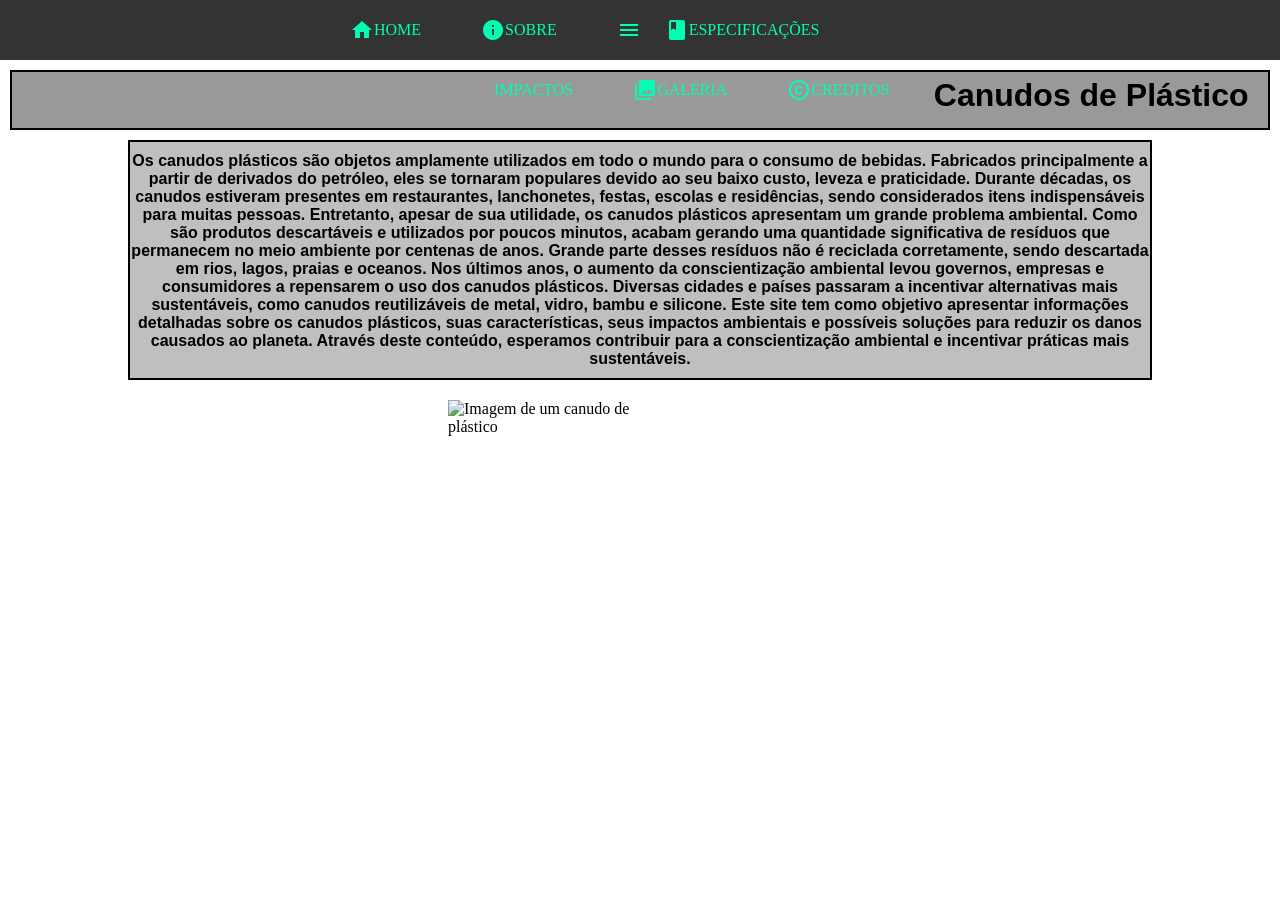
==== index.html @ c0c81f65 "Add files via upload" ====
<!DOCTYPE html> 
<html lang="pt-br"> 
	
	<head>
       
		<title>Canudinho de Plastico</title>
	    <meta charset="utf-8"/> 
		<meta name="viewport" content="width=device-width, inicial-scale=1"/> 
		<link rel="icon"  type="image/png" href="img\iconecanudo.png"> 
	   	<link rel="stylesheet" type="text/css" href="estilo.css"> 
		<link href="https://fonts.googleapis.com.css?family=Roboto" rel="slylesheet">
		<link href="https://fonts.googleapis.com/icon?family=Material+Icons" rel="stylesheet">
	</head>
	
	<body>
	   
		<div id="menu">
		 <ul>
			<li> <a href="index.html"><i class="material-icons right">home</i>Home</a></li>
			<li> <a href="sobre.html"><i class="material-icons right">info</i>Sobre</a></li>
			<li> <a href="especificações.html"><i class="material-icons right">menu_book</i>Especificações</a></li>
			<li> <a href="impactos.html"><i class="material-icons right">forest</i>Impactos</a></li>
			<li> <a href="galeria.html"><i class="material-icons right">photo_library</i>Galeria</a></li>
			<li> <a href="creditos.html"><i class="material-icons right">copyright</i>Creditos</a></li>
		</ul>
		</div>


		<div id="titulo">
			<h1>
				Canudos de Plástico 
			</h1>
		</div>
		<div id="textos">
			<div id="home">
				<p>
					Os canudos plásticos são objetos amplamente utilizados em todo o mundo para o consumo de bebidas. Fabricados principalmente a partir de derivados do petróleo, eles se tornaram populares devido ao seu baixo custo, leveza e praticidade. Durante décadas, os canudos estiveram presentes em restaurantes, lanchonetes, festas, escolas e residências, sendo considerados itens indispensáveis para muitas pessoas.
					Entretanto, apesar de sua utilidade, os canudos plásticos apresentam um grande problema ambiental. Como são produtos descartáveis e utilizados por poucos minutos, acabam gerando uma quantidade significativa de resíduos que permanecem no meio ambiente por centenas de anos. Grande parte desses resíduos não é reciclada corretamente, sendo descartada em rios, lagos, praias e oceanos.
					Nos últimos anos, o aumento da conscientização ambiental levou governos, empresas e consumidores a repensarem o uso dos canudos plásticos. Diversas cidades e países passaram a incentivar alternativas mais sustentáveis, como canudos reutilizáveis de metal, vidro, bambu e silicone.
					Este site tem como objetivo apresentar informações detalhadas sobre os canudos plásticos, suas características, seus impactos ambientais e possíveis soluções para reduzir os danos causados ao planeta. Através deste conteúdo, esperamos contribuir para a conscientização ambiental e incentivar práticas mais sustentáveis.
				</p>
			</div>
			<div id="img1">
				<img src="https://mimilon.com.br/_next/image?url=https%3A%2F%2Fae01.alicdn.com%2Fkf%2FSa0137f71157f40c8a48ec4c3757bd9cb8.jpg&w=384&q=75" alt="Imagem de um canudo de plástico" width="400px" height="300px">
			</div>
		</div>
    </body>
</html>
---- estilo.css ----
/* Estilizando menu com icones*/
*{
	margin: 0px;
	padding: 0px;
	box-sizing: border-box; /*Não soma o tamanho do com o padding*/
}

body{
	background: #ffffff;
	font-family: Roboto; /*importa do google e precisa colocar no html acima do link do estilo*/
	}
#menu{
	width: 100%;
	height: 60px;
	background: #333;
	color: white;
  }
#menu li{
	display:block;
	margin-left: 25%;
	margin-right: 20%;    
	}

#menu a{
	float: left;
	text-decoration:none; /*tira sublinhado dos links*/
	color: rgb(0, 255, 179);
	
	text-transform: uppercase;
	line-height: 60px;
	height: 60px;
	padding: 0px 30px; 
	display: flex;
	transition: background 0.3s, color 0.3;
	}   
 
	/* no google digita-se material icons e pega o primeiro link    material-icons que o android tambem usa */
   
#menu a:hover{ /* efeito cor mouse*/
	background: #000000;
	}

#menu i{
	height: 60px;
	line-height: 60px;
	}

#titulo{
	font-family:arial;
	text-align: center;
	background: #999999;
	padding: 5px 5px; 
	height: 60px;
	margin: 10px 10px;
	border: 2px solid #000000;
	}

#textosS {
  display: flex;         /* Coloca os blocos lado a lado */
  justify-content: center; /* Centraliza o conjunto na tela */
  align-items: flex-start; /* Alinha o topo dos dois blocos uniformemente */
  gap: 1px;             /* Cria o espaço de separação entre as duas caixas */
  width: 100%;           /* Garante que ocupe a largura total disponível */
  box-sizing: border-box;
 }
#home{
	font-family:arial;	/*define a fonte do texto*/
	font-weight:bold;	/*deixa o texto em negrito*/
	text-align: center;		/*alinha o texto ao centro*/
	background: #c0bfbf;	/*cor de fundo do bloco*/
	padding: 10px 0px;	/*espaçamento interno do bloco (10px em cima e embaixo, 0px nas laterais)*/
	height: auto;	/*ajusta a altura do bloco automaticamente com base no conteúdo*/	
	margin-left: 10%;	/*define a margem esquerda do bloco (1% da largura total)*/
	margin-right: 10%;	/*define a margem direita do bloco (51% da largura total)*/
	border: 2px solid #000000;	/*adiciona uma borda sólida de 2 pixels de largura e cor preta ao redor do bloco*/
	margin-bottom:20px;
	}

#img1{
	height: auto; 
	align-items: center;
	margin-left: 35%;
	margin-right: 50%;
	}



#sobre{
	font-family:arial;
	font-weight:bold;
	text-align: center;
	background: #b4b4b4;
	padding: 0px 0px; 
	height: auto;
	margin-left: 10%;
	margin-right: 10%;
	border: 2px solid #030303;
	margin-bottom:20px;
}

#sobre1{
	font-family:arial;
	font-weight:bold;
	text-align: center;
	background: #b4b4b4;
	padding: 0px 0px; 
	height: auto;
	margin-left: 10%;
	margin-right: 10%;
	border: 2px solid #030303;
	margin-bottom:20px;
	}

#sobre2{
	font-family:arial;
	font-weight:bold;
	text-align: left;
	background: #b4b4b4;
	padding: 0px 0px; 
	height: auto;
	margin-left: 30%;
	margin-right: 30%;
	border: 2px solid #030303;
	margin-bottom:20px;
	}

#sobre h4{
	font-family:arial;
	font-weight:bold;
	text-align: center;
	background: #b4b4b4;
	padding: 0px 0px; 
	height: auto;
	margin-left: 0%;
	margin-right: 0%;
	border: 2px solid #030303;
	margin-bottom:20px;
}
#sobre1 h4{
	font-family:arial;
	font-weight:bold;
	text-align: center;
	background: #b4b4b4;
	padding: 0px 0px; 
	height: auto;
	margin-left: 0%;
	margin-right: 0%;
	border: 2px solid #030303;
	margin-bottom:20px;
}
#sobre2 h4{
	font-family:arial;
	font-weight:bold;
	text-align: center;
	background: #b4b4b4;
	padding: 0px 0px; 
	height: auto;
	margin-left: 0%;
	margin-right: 0%;
	border: 2px solid #030303;
	margin-bottom:20px;
}

#sobre2 ul{
	margin: 0px;
	padding-left: 20px;

}
#especificações{
	font-family:arial;
	font-weight:bold;
	text-align: center;
	background: #b4b4b4;
	padding: 0px 0px; 
	height: auto;
	margin-left: 10%;
	margin-right: 10%;
	border: 2px solid #030303;
	margin-bottom:20px;
	}

#especificações h4{
	font-family:arial;
	font-weight:bold;
	text-align: center;
	background: #b4b4b4;
	padding: 0px 0px; 
	height: auto;
	margin-left: 0%;
	margin-right: 0%;
	border: 2px solid #030303;
	margin-bottom:20px;
	}

table {
    width: 80%;
    margin: auto;
    border-collapse: collapse;
}

th {
    background-color: #bdbdbd;
}

th, td {
    border: 1px solid black;
    padding: 10px;
    text-align: left;
}

#impactos h4{
	font-family:arial;
	font-weight:bold;
	text-align: center;
	background: #b4b4b4;
	padding: 0px 0px; 
	height: auto;
	margin-left: 0%;
	margin-right: 0%;
	border: 2px solid #030303;
	margin-bottom:20px;
	}

#impactos{
	font-family:arial;
	font-weight:bold;
	text-align: center;
	background: #b4b4b4;
	padding: 0px 0px; 
	height: auto;
	margin-left: 10%;
	margin-right: 10%;
	border: 2px solid #030303;
	margin-bottom:20px;
	}

#impactos ul{
	margin: 0px;
	padding-left: 20px;

}
#espaço {
  margin: 20px; /* Dá 20px de espaço em todos os lados */
  margin-top: 170px; /* Espaço apenas em cima */
  margin-bottom: 30px; /* Espaço apenas embaixo */
 }

#img{
	display: flex;
	justify-content: center;
 }
#img2{
	display: flex;
	justify-content: center;
 }


#footer{
	font-family:arial;
	font-weight:bold;
	text-align: center;
	background: #b8b8b8;
	padding: 10px 5px; 
	height: 60px;
	margin: 10px 10px;
	border: 2px solid #000000;
	}
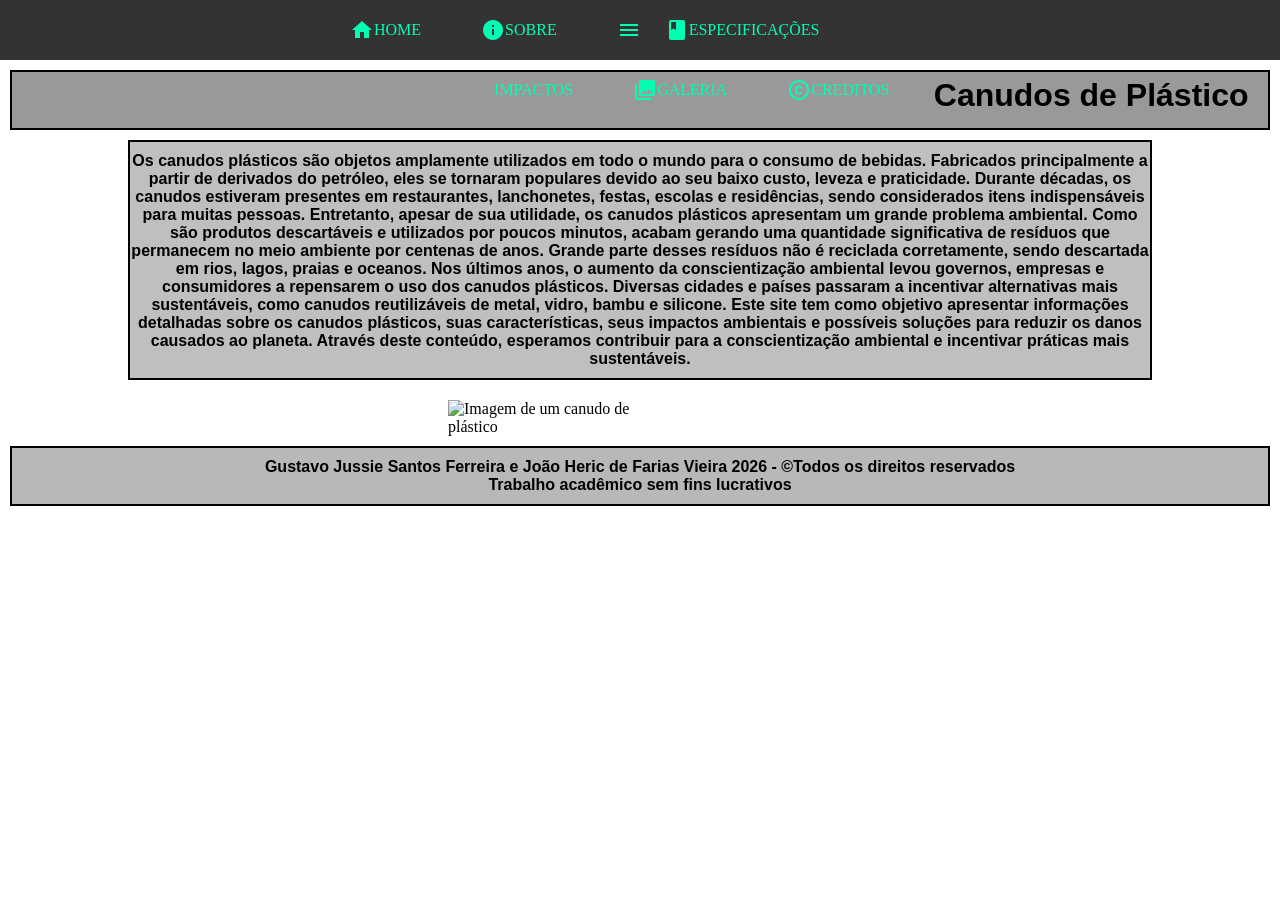
==== commit d93e1bbb: "Update index.html" ====
--- a/index.html
+++ b/index.html
@@ -44,5 +44,8 @@
 				<img src="https://mimilon.com.br/_next/image?url=https%3A%2F%2Fae01.alicdn.com%2Fkf%2FSa0137f71157f40c8a48ec4c3757bd9cb8.jpg&w=384&q=75" alt="Imagem de um canudo de plástico" width="400px" height="300px">
 			</div>
 		</div>
+		<div id="footer">
+			<p>Gustavo Jussie Santos Ferreira e João Heric de Farias Vieira 2026 - &copyTodos os direitos reservados<br>Trabalho acadêmico sem fins lucrativos  </p>
+		</div>
     </body>
-</html>+</html>
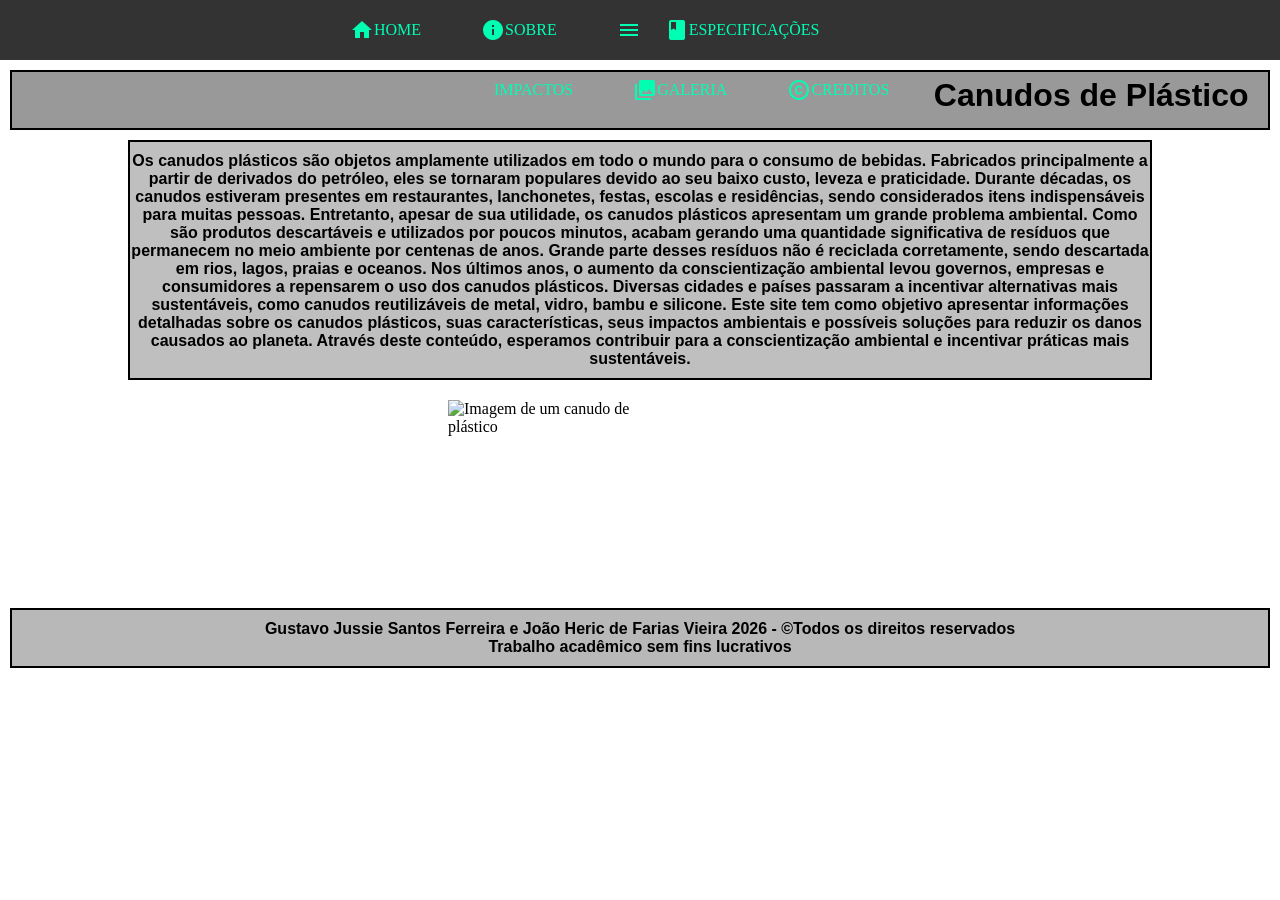
==== commit e38a58f7: "Update index.html" ====
--- a/index.html
+++ b/index.html
@@ -44,6 +44,9 @@
 				<img src="https://mimilon.com.br/_next/image?url=https%3A%2F%2Fae01.alicdn.com%2Fkf%2FSa0137f71157f40c8a48ec4c3757bd9cb8.jpg&w=384&q=75" alt="Imagem de um canudo de plástico" width="400px" height="300px">
 			</div>
 		</div>
+		<br><br><br>
+		<br><br><br>
+		<br><br><br>
 		<div id="footer">
 			<p>Gustavo Jussie Santos Ferreira e João Heric de Farias Vieira 2026 - &copyTodos os direitos reservados<br>Trabalho acadêmico sem fins lucrativos  </p>
 		</div>
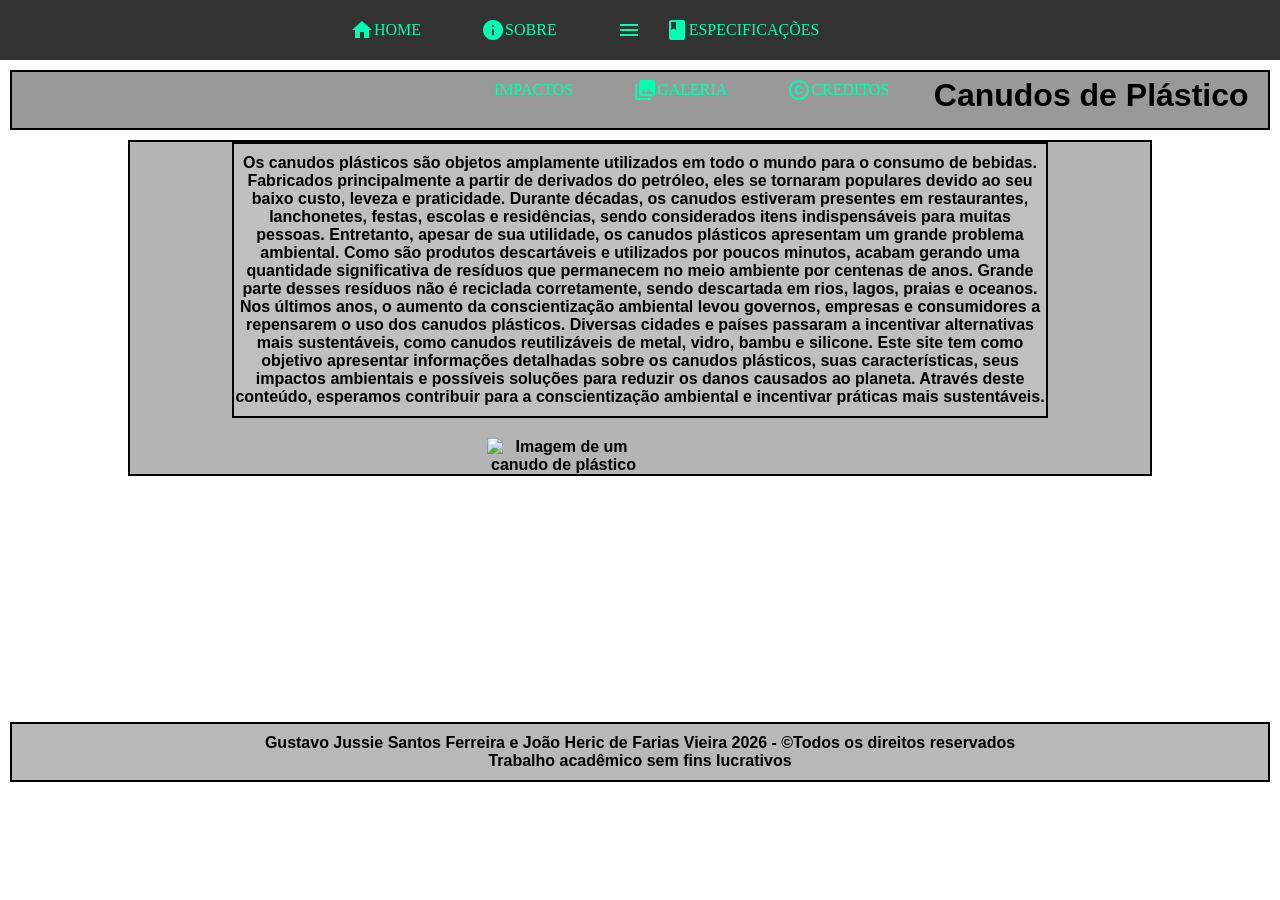
==== commit 1ab546e7: "Add files via upload" ====
--- a/index.html
+++ b/index.html
@@ -47,8 +47,11 @@
 		<br><br><br>
 		<br><br><br>
 		<br><br><br>
+        <br><br><br>
+
+
 		<div id="footer">
 			<p>Gustavo Jussie Santos Ferreira e João Heric de Farias Vieira 2026 - &copyTodos os direitos reservados<br>Trabalho acadêmico sem fins lucrativos  </p>
 		</div>
     </body>
-</html>
+</html>
--- a/estilo.css
+++ b/estilo.css
@@ -234,17 +234,11 @@
 	margin-bottom:20px;
 	}
 
+
 #impactos ul{
 	margin: 0px;
 	padding-left: 20px;
-
-}
-#espaço {
-  margin: 20px; /* Dá 20px de espaço em todos os lados */
-  margin-top: 170px; /* Espaço apenas em cima */
-  margin-bottom: 30px; /* Espaço apenas embaixo */
- }
-
+ }
 #img{
 	display: flex;
 	justify-content: center;
@@ -254,6 +248,19 @@
 	justify-content: center;
  }
 
+ #textos{
+    font-family:arial;
+	font-weight:bold;
+	text-align: center;
+	background: #b4b4b4;
+	padding: 0px 0px; 
+	height: auto;
+	margin-left: 10%;
+	margin-right: 10%;
+	border: 2px solid #030303;
+	margin-bottom:20px;
+ }
+
 
 #footer{
 	font-family:arial;
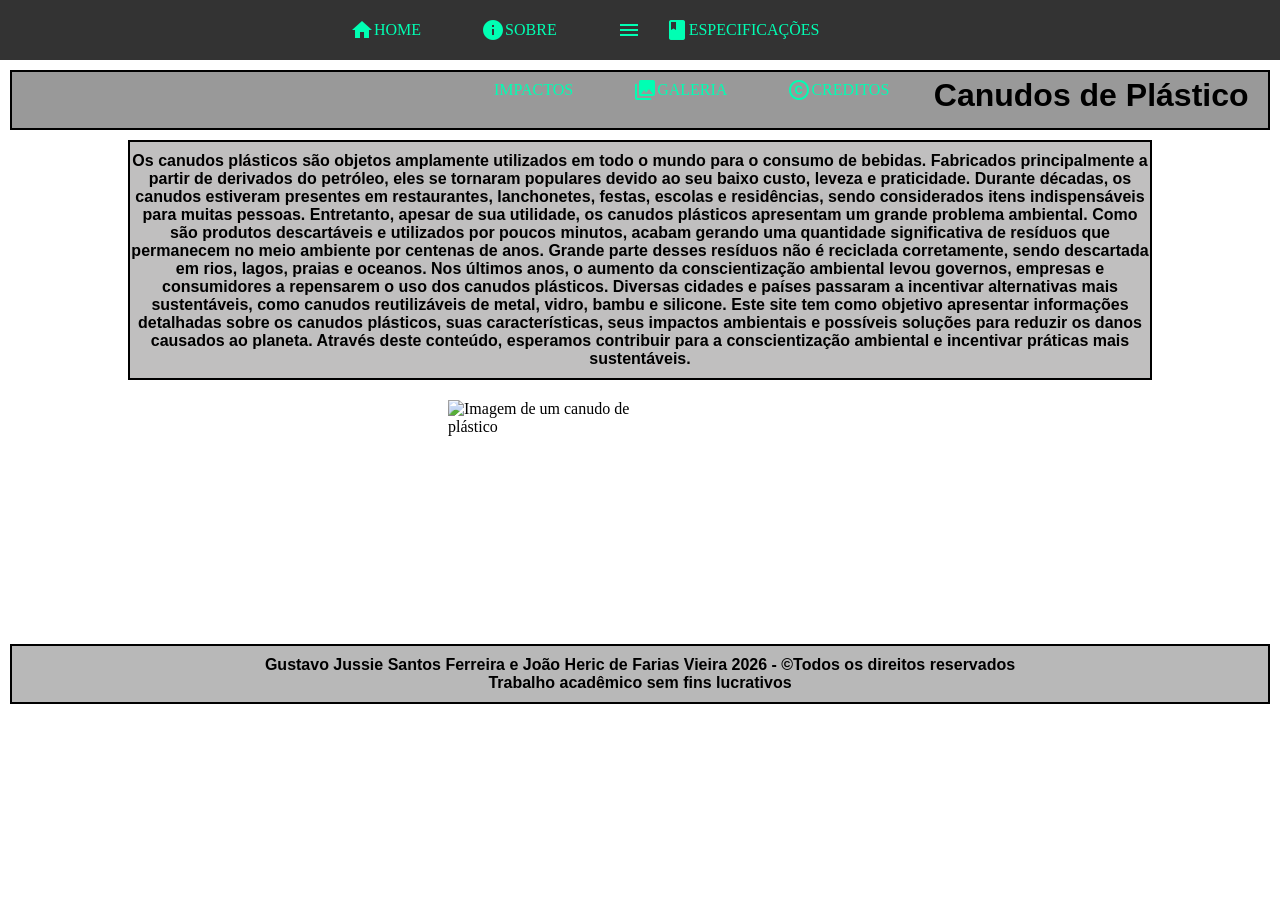
==== commit 4f6a6bc1: "Add files via upload" ====
--- a/index.html
+++ b/index.html
@@ -47,7 +47,7 @@
 		<br><br><br>
 		<br><br><br>
 		<br><br><br>
-        <br><br><br>
+        <br><br>
 
 
 		<div id="footer">
--- a/estilo.css
+++ b/estilo.css
@@ -248,7 +248,7 @@
 	justify-content: center;
  }
 
- #textos{
+ #textosC{
     font-family:arial;
 	font-weight:bold;
 	text-align: center;
